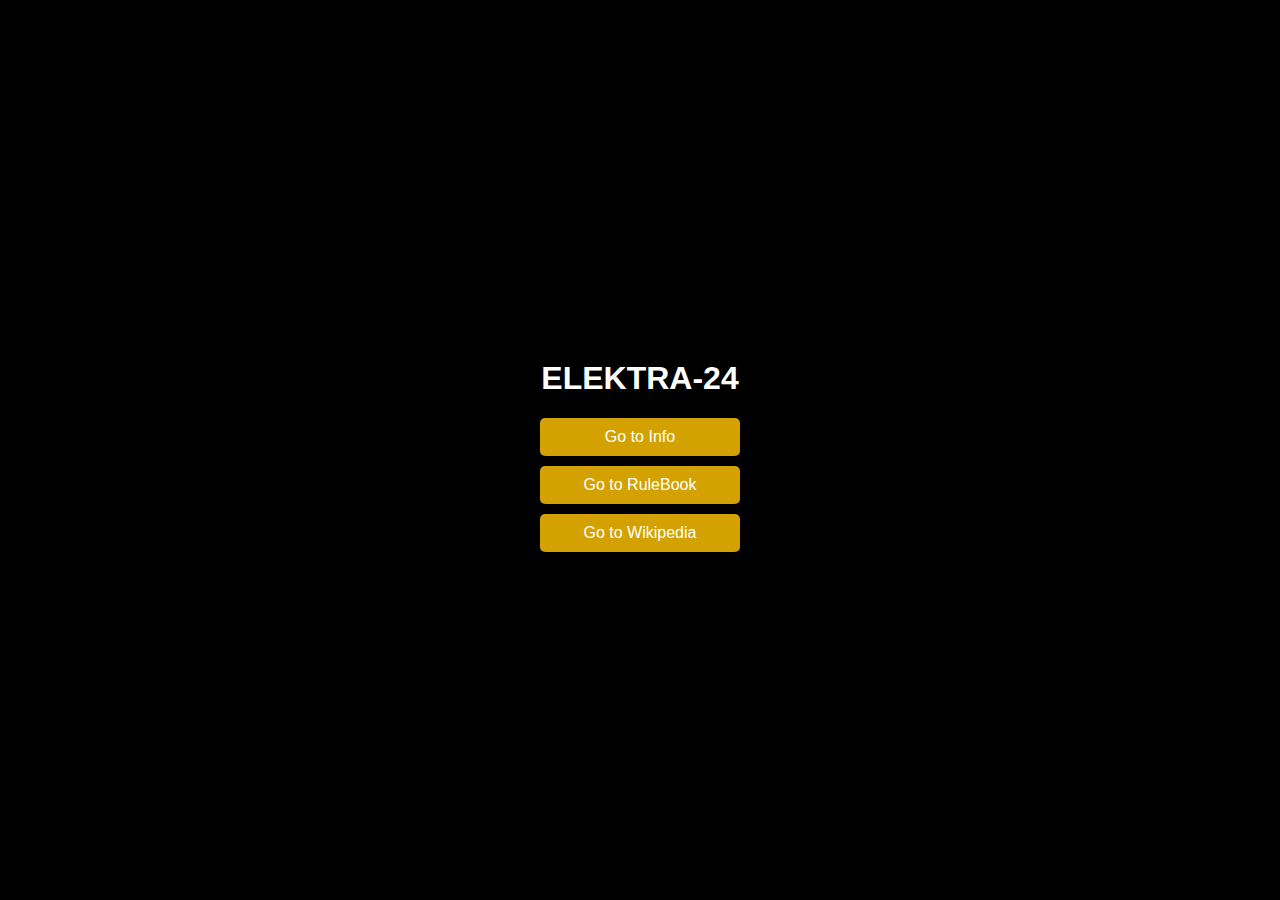
==== index.html @ b478f605 "Add files via upload" ====
<!DOCTYPE html>
<html lang="en">
<head>
    <meta charset="UTF-8">
    <meta name="viewport" content="width=device-width, initial-scale=1.0">
    <title>ELEKTRA-24</title>
    <link rel="stylesheet" href="styles.css">
</head>
<body>
    <div class="container">
        <h1 style="color: white;" font="Libre Baskerville">ELEKTRA-24</h1>
        <button onclick="window.location.href='https://electronicsclub.info/'">Go to Info</button>
        <button onclick="window.location.href='https://docs.google.com/document/d/1r8pURv24zAb_lu2ygPWHLG7Ow5rY9tt4RmgpP8oyBnc/edit?usp=sharing'">Go to RuleBook</button>
        <button onclick="window.location.href='https://www.wikipedia.org'">Go to Wikipedia</button>
    </div>
</body>
</html>
---- styles.css ----
body {
    font-family: Arial, sans-serif;
    display: flex;
    justify-content: center;
    align-items: center;
    height: 100vh;
    margin: 0;
    background-color: #000000;
}

.container {
    text-align: center;
}

button {
    display: block;
    width: 200px;
    padding: 10px;
    margin: 10px auto;
    font-size: 16px;
    cursor: pointer;
    border: none;
    border-radius: 5px;
    background-color: #d3a200;
    color: white;
    transition: background-color 0.3s ease;
}

button:hover {
    background-color: #866701;
}
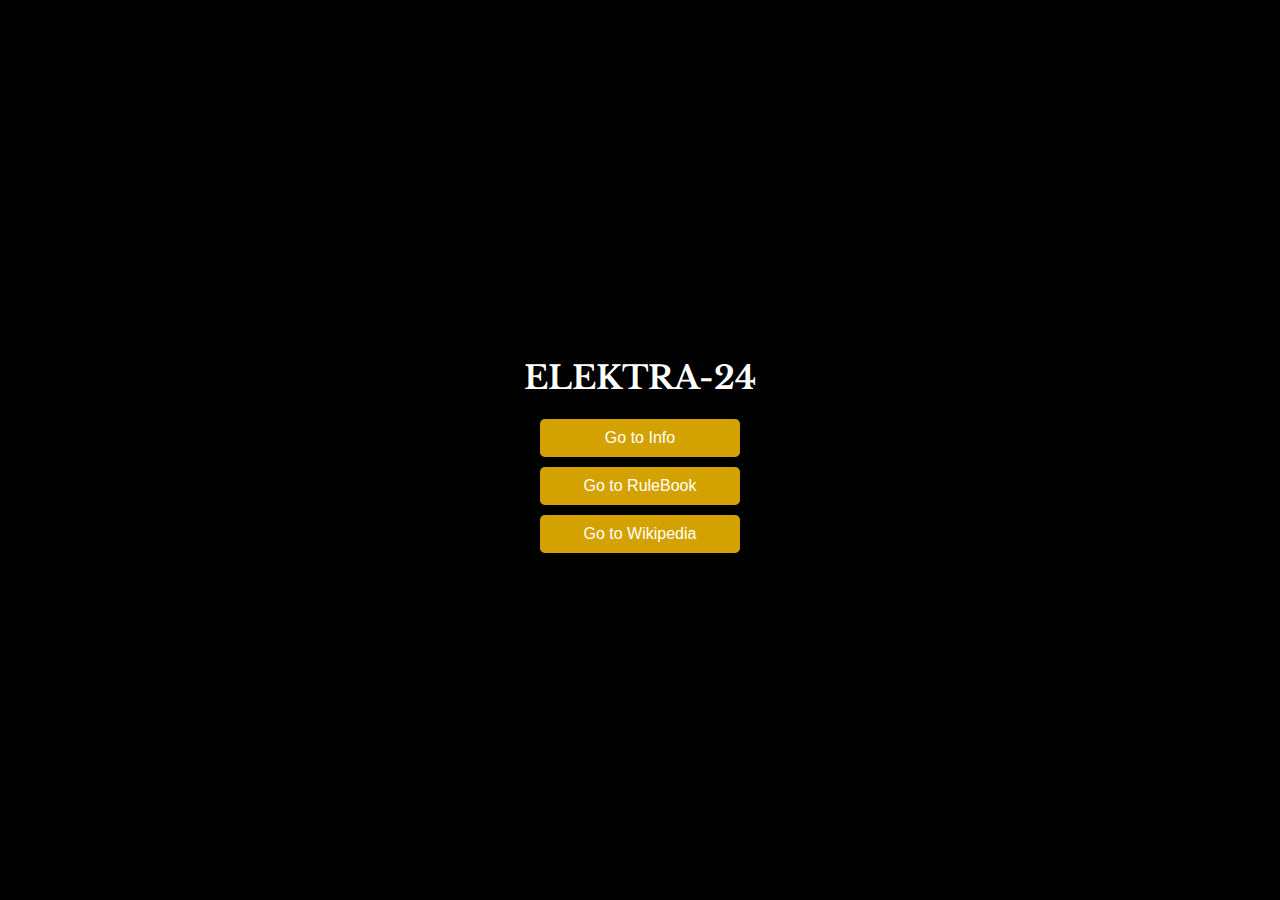
==== commit e010e5d7: "Update index.html" ====
--- a/index.html
+++ b/index.html
@@ -4,11 +4,12 @@
     <meta charset="UTF-8">
     <meta name="viewport" content="width=device-width, initial-scale=1.0">
     <title>ELEKTRA-24</title>
+    <link rel="stylesheet" href="https://fonts.googleapis.com/css2?family=Libre+Baskerville:wght@400&display=swap">
     <link rel="stylesheet" href="styles.css">
 </head>
 <body>
     <div class="container">
-        <h1 style="color: white;" font="Libre Baskerville">ELEKTRA-24</h1>
+        <h1 style="color: white;">ELEKTRA-24</h1>
         <button onclick="window.location.href='https://electronicsclub.info/'">Go to Info</button>
         <button onclick="window.location.href='https://docs.google.com/document/d/1r8pURv24zAb_lu2ygPWHLG7Ow5rY9tt4RmgpP8oyBnc/edit?usp=sharing'">Go to RuleBook</button>
         <button onclick="window.location.href='https://www.wikipedia.org'">Go to Wikipedia</button>
--- a/styles.css
+++ b/styles.css
@@ -29,3 +29,8 @@
 button:hover {
     background-color: #866701;
 }
+/* styles.css */
+h1 {
+    font-family: 'Libre Baskerville', serif;
+}
+
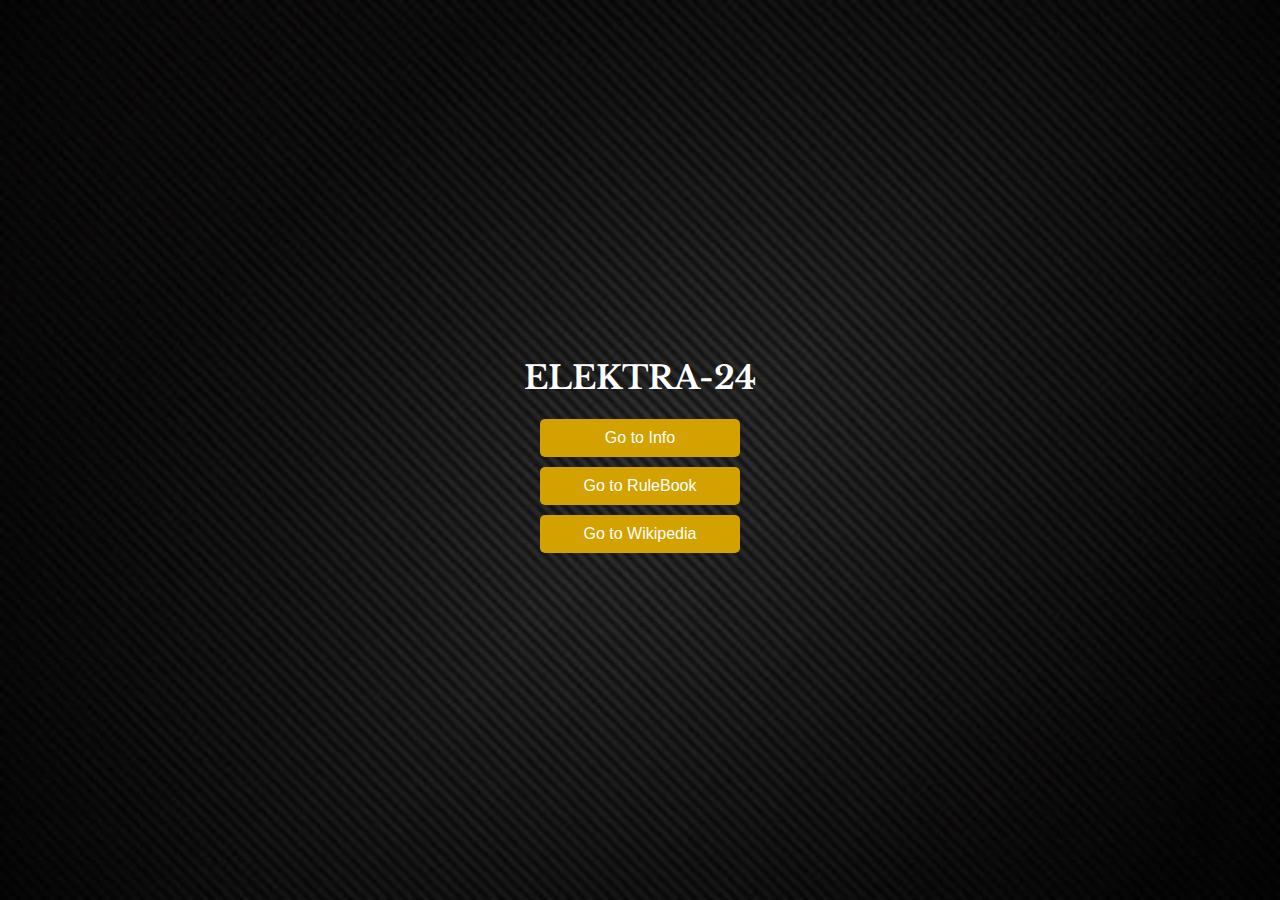
==== commit 4d0598d7: "Update index.html" ====
--- a/index.html
+++ b/index.html
@@ -11,7 +11,7 @@
     <div class="container">
         <h1 style="color: white;">ELEKTRA-24</h1>
         <button onclick="window.location.href='https://electronicsclub.info/'">Go to Info</button>
-        <button onclick="window.location.href='https://docs.google.com/document/d/1r8pURv24zAb_lu2ygPWHLG7Ow5rY9tt4RmgpP8oyBnc/edit?usp=sharing'">Go to RuleBook</button>
+        <button onclick="window.location.href='rulebook.html'">Go to RuleBook</button>
         <button onclick="window.location.href='https://www.wikipedia.org'">Go to Wikipedia</button>
     </div>
 </body>
--- a/styles.css
+++ b/styles.css
@@ -6,6 +6,14 @@
     height: 100vh;
     margin: 0;
     background-color: #000000;
+}
+body {
+    background-image: url('BLACK.jpg');
+    background-size: cover; /* Adjusts the image to cover the entire page */
+    background-position: center; /* Centers the image */
+    background-repeat: no-repeat; /* Prevents the image from repeating */
+    margin: 0; /* Optional: Removes default margin */
+    padding: 0; /* Optional: Removes default padding */
 }
 
 .container {
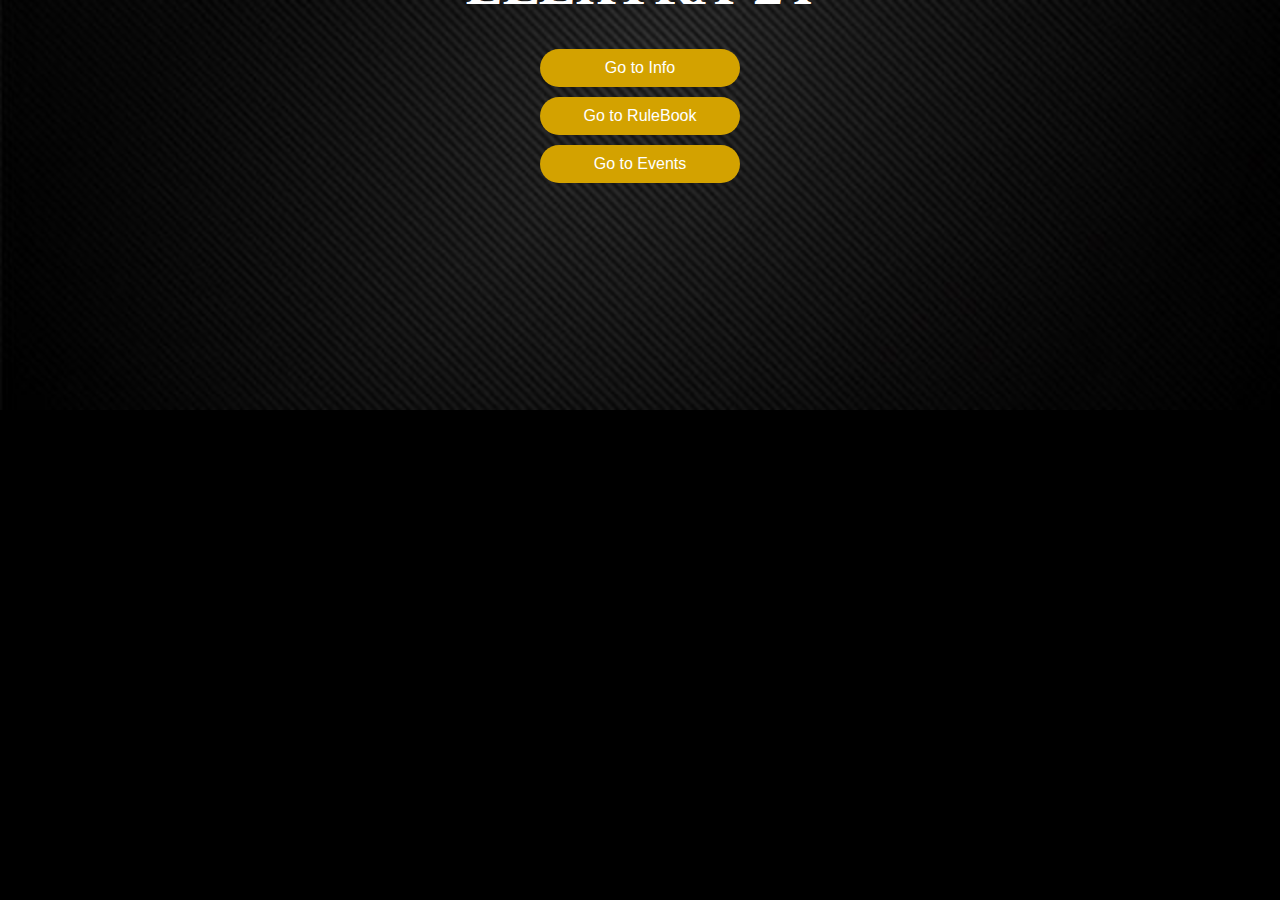
==== commit 9a200f1f: "Update index.html" ====
--- a/index.html
+++ b/index.html
@@ -12,7 +12,7 @@
         <h1 style="color: white;">ELEKTRA-24</h1>
         <button onclick="window.location.href='https://electronicsclub.info/'">Go to Info</button>
         <button onclick="window.location.href='rulebook.html'">Go to RuleBook</button>
-        <button onclick="window.location.href='https://www.wikipedia.org'">Go to Wikipedia</button>
+        <button onclick="window.location.href='events.html'">Go to Events</button>
     </div>
 </body>
 </html>
--- a/styles.css
+++ b/styles.css
@@ -3,7 +3,7 @@
     display: flex;
     justify-content: center;
     align-items: center;
-    height: 100vh;
+    height: 100px;
     margin: 0;
     background-color: #000000;
 }
@@ -28,7 +28,7 @@
     font-size: 16px;
     cursor: pointer;
     border: none;
-    border-radius: 5px;
+    border-radius: 100px;
     background-color: #d3a200;
     color: white;
     transition: background-color 0.3s ease;
@@ -41,4 +41,41 @@
 h1 {
     font-family: 'Libre Baskerville', serif;
 }
+/* styles.css */
+h1 {
+    font-size: 3rem;
+    color: #333; /* Initial text color */
+    text-align: center;
+    margin-top: 50px;
+    transition: text-shadow 0.3s ease; /* Smooth transition for the glow effect */
+}
 
+h1:hover {
+    text-shadow: 
+        0 0 5px #ffd700, /* Soft gold glow */
+        0 0 10px #ffd700, /* Stronger gold glow */
+        0 0 15px #ffd700, /* Even stronger glow */
+        0 0 20px #ffd700; /* Maximum glow */
+    color: #ffd700; /* Optional: change text color to gold on hover */
+}
+@keyframes pulse {
+    0% {
+        text-shadow: 0 0 5px #ffd700, 0 0 10px #ffd700, 0 0 15px #ffd700, 0 0 20px #ffd700;
+    }
+    50% {
+        text-shadow: 0 0 10px #ffd700, 0 0 20px #ffd700, 0 0 30px #ffd700, 0 0 40px #ffd700;
+    }
+    100% {
+        text-shadow: 0 0 5px #ffd700, 0 0 10px #ffd700, 0 0 15px #ffd700, 0 0 20px #ffd700;
+    }
+}
+h1:hover {
+    text-shadow: 
+        0 0 5px #ffd700,
+        0 0 10px #ffd700,
+        0 0 15px #ffd700,
+        0 0 20px #ffd700;
+    color: #ffd700;
+    transform: scale(1.1); /* Slightly increase the size */
+}
+
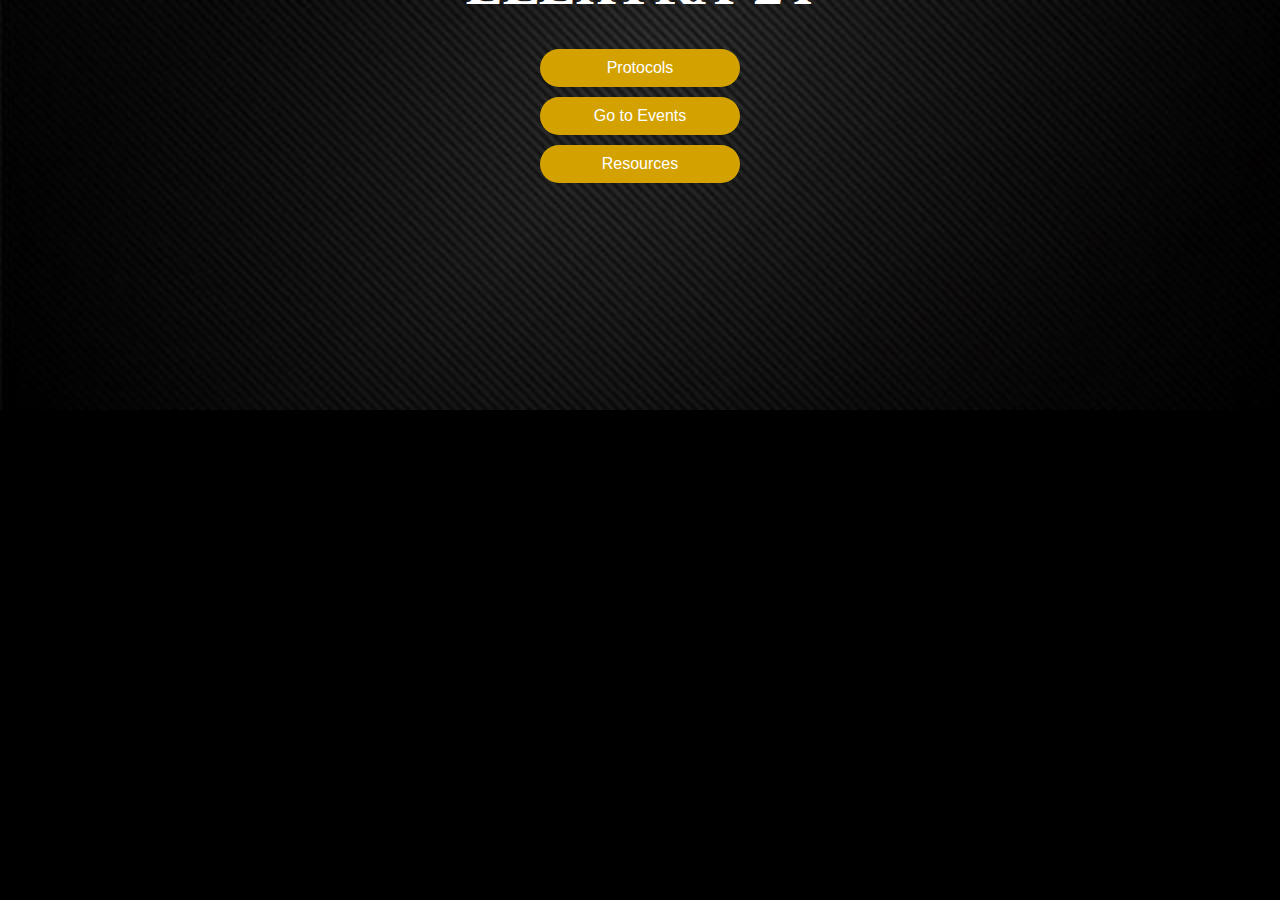
==== commit 6d542c90: "Update index.html" ====
--- a/index.html
+++ b/index.html
@@ -10,9 +10,9 @@
 <body>
     <div class="container">
         <h1 style="color: white;">ELEKTRA-24</h1>
-        <button onclick="window.location.href='https://electronicsclub.info/'">Go to Info</button>
-        <button onclick="window.location.href='rulebook.html'">Go to RuleBook</button>
+        <button onclick="window.location.href='rulebook.html'">Protocols</button>
         <button onclick="window.location.href='events.html'">Go to Events</button>
+        <button onclick="window.location.href='https://electronicsclub.info/'">Resources</button>
     </div>
 </body>
 </html>
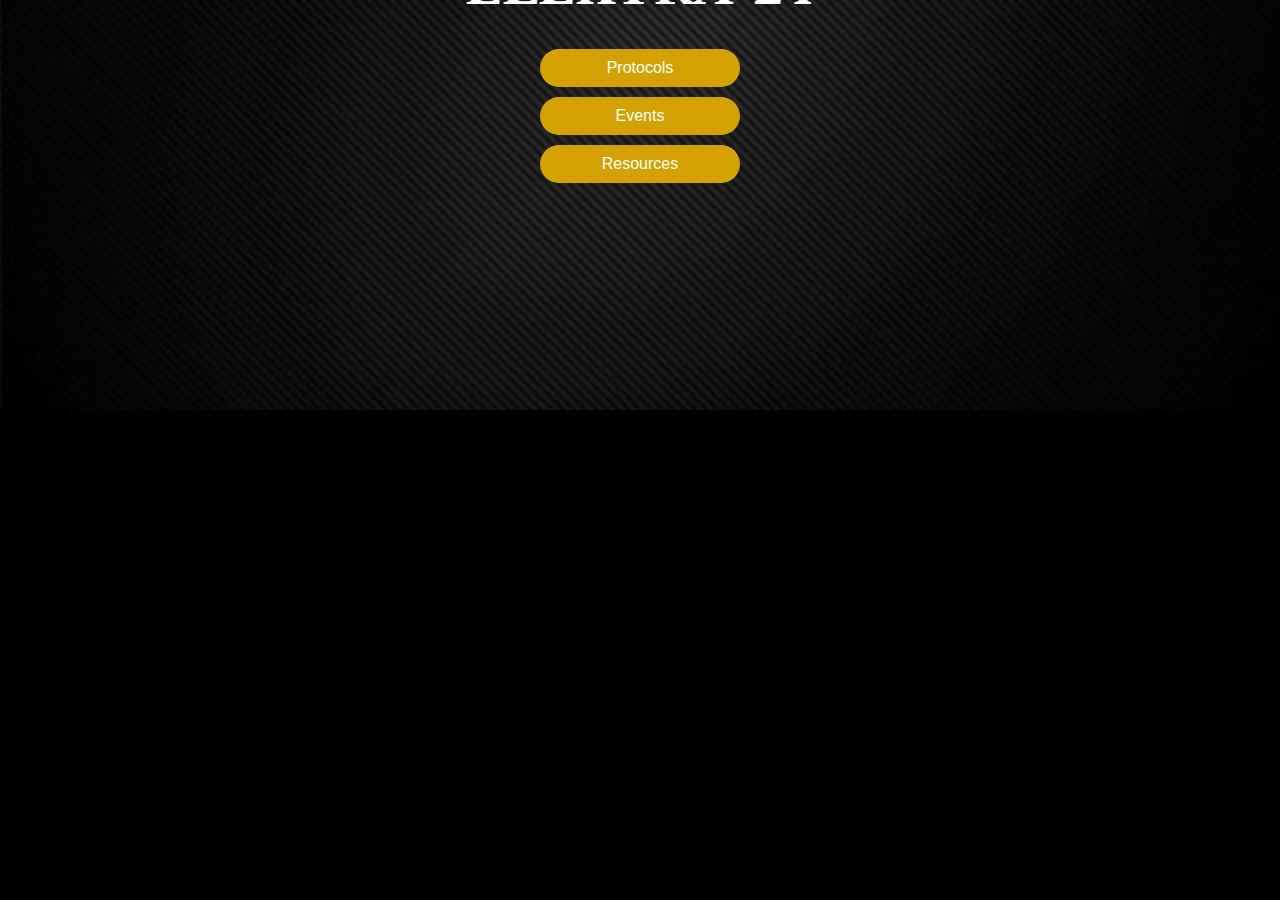
==== commit ea344df1: "Update index.html" ====
--- a/index.html
+++ b/index.html
@@ -11,7 +11,7 @@
     <div class="container">
         <h1 style="color: white;">ELEKTRA-24</h1>
         <button onclick="window.location.href='rulebook.html'">Protocols</button>
-        <button onclick="window.location.href='events.html'">Go to Events</button>
+        <button onclick="window.location.href='events.html'">Events</button>
         <button onclick="window.location.href='https://electronicsclub.info/'">Resources</button>
     </div>
 </body>
